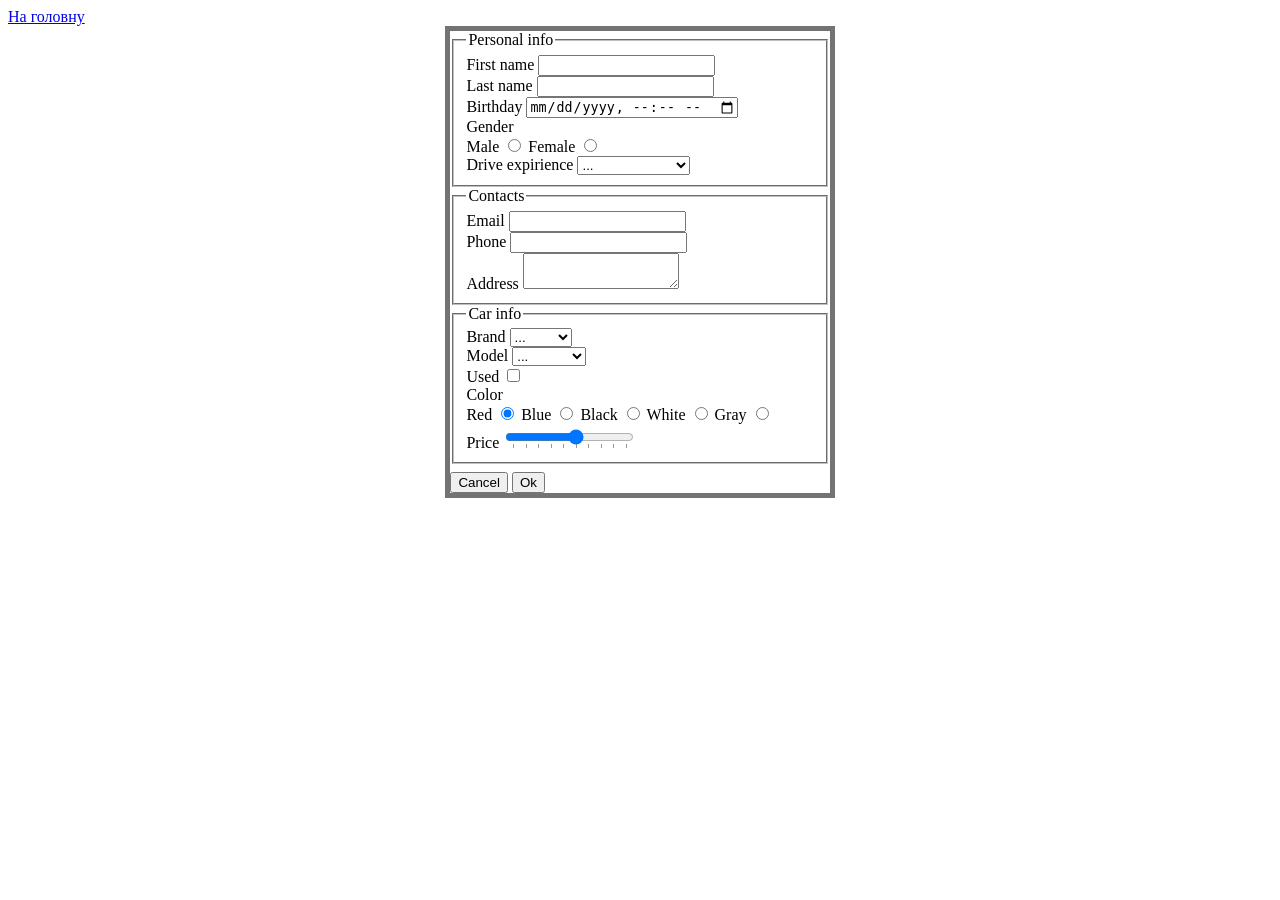
==== assets/html/form.html @ 8c5b7039 "Work finished" ====
<!DOCTYPE html>
<html lang="en">
<head>
    <meta charset="UTF-8">
    <meta name="viewport" content="width=device-width, initial-scale=1.0">
    <link rel="stylesheet" href="../css/style-form.css">
    <title>Car-Shop Form</title>
</head>
<body>
    <header>
        <a href="../../index.html">На головну</a>
    </header>

    <main>
         <form>
            <fieldset id="personal-info">
                <legend>Personal info</legend>
                <div class="form-elem">
                    <label for="first-name">First name</label>
                    <input type="text" name="first-name" id="first-name">
                </div>
                <div class="form-elem">
                    <label for="">Last name</label>
                    <input type="text" name="last-name" id="last-name">
                </div>
                <div class="form-elem">
                    <label for="birthday">Birthday</label>
                    <input type="datetime-local" name="birthday" id="birthday">
                </div>

                <div class="form-elem">
                    <div class="gender-name">Gender</div>
                    <label for="gender-male">Male</label>
                    <input type="radio" name="gender-male" id="gender-male">
                    <label for="gender-female">Female</label>
                    <input type="radio" name="gender-female" id="gender-female">
                </div>

                <div class="form-elem">
                    <label for="expirience-choice">Drive expirience</label>
                        <select id="expirience-choice">
                            <option value="...">...</option>
                            <option value="less-5-years">Менше 5 років</option>
                            <option value="more-5-years">Більше 5 років</option>
                        </select>
                </div>

            </fieldset>

            <fieldset id="contacts">

                <legend>Contacts</legend>

                <div class="form-elem">
                    <label for="email-text">Email</label>
                    <input type="email" name="email-text" id="email-text">
                </div>

                <div class="form-elem">
                    <label for="phone-num">Phone</label>
                    <input type="tel" name="phone-num" id="phone-num">
                </div>

                <div class="form-elem">
                    <label for="adres-persone">Address</label>
                   <textarea name="adres-persone" id="adres-persone"></textarea>
                </div>

            </fieldset>

            <fieldset id="car-info">
                <legend>Car info</legend>
                
                <div class="form-elem">
                    <label for="brand-choice">Brand</label>

                    <select id="brand-choice">
                            <option value="...">...</option>
                            <option value="Ford">Ford</option>
                            <option value="Toyota">Toyota</option>
                            <option value="FIAT">FIAT</option>
                        </select>
                </div>

                <div class="form-elem">
                    <label for="">Model</label>

                    <select id="expirience-choice">
                            <option value="...">...</option>
                            <option value="mustang">Mustang</option>
                            <option value="focus">Focus</option>
                            <option value="corolla">Corolla</option>
                            <option value="rav4">RAV4</option>
                            <option value="500">500</option>
                            <option value="panda">Panda</option>
                        </select>

                </div>

                <div class="form-elem">
                    <label for="check-used">Used</label>
                    <input type="checkbox" name="check-used" id="check-used">
                </div>

                <div class="form-elem">
                    <div class="color-name">Color</div>
                    <label for="red">Red</label>
                    <input type="radio" name="red" id="red" checked>

                    <label for="blue">Blue</label>
                    <input type="radio" name="blue" id="blue">

                    <label for="black">Black</label>
                    <input type="radio" name="black" id="black">

                    <label for="white">White</label>
                    <input type="radio" name="white" id="white">

                    <label for="gray">Gray</label>
                    <input type="radio" name="gray" id="gray">

                </div>

                <div class="form-elem">
                    <label for="range">Price</label>
                    <input 
                        type="range" 
                        name="price" 
                        id="price"
                        min="10"
                        max="100"
                        step="10"
                        list="price-list">

                        <datalist id="price-list">
                            <option value="10"></option>
                            <option value="20"></option>
                            <option value="30"></option>
                            <option value="40"></option>
                            <option value="50"></option>
                            <option value="60"></option>
                            <option value="70"></option>
                            <option value="80"></option>
                            <option value="90"></option>
                            <option value="100"></option>
                        </datalist>
                </div>

            </fieldset>

            <div class="form-elem-btn">
                <input type="reset" value="Cancel">
                <input type="submit" value="Ok">
            </div>

        </form>
    </main>
</body>
</html>
---- assets/css/style-form.css ----
form{
    border: 5px solid rgb(117, 114, 114);
    width: 30%;
    margin-top: 2%;
    margin: 0 auto;
}

textarea {
  max-height: 130px;
  max-width: 150px;
}

.form-elem-btn{
    margin-top: 2%;
}
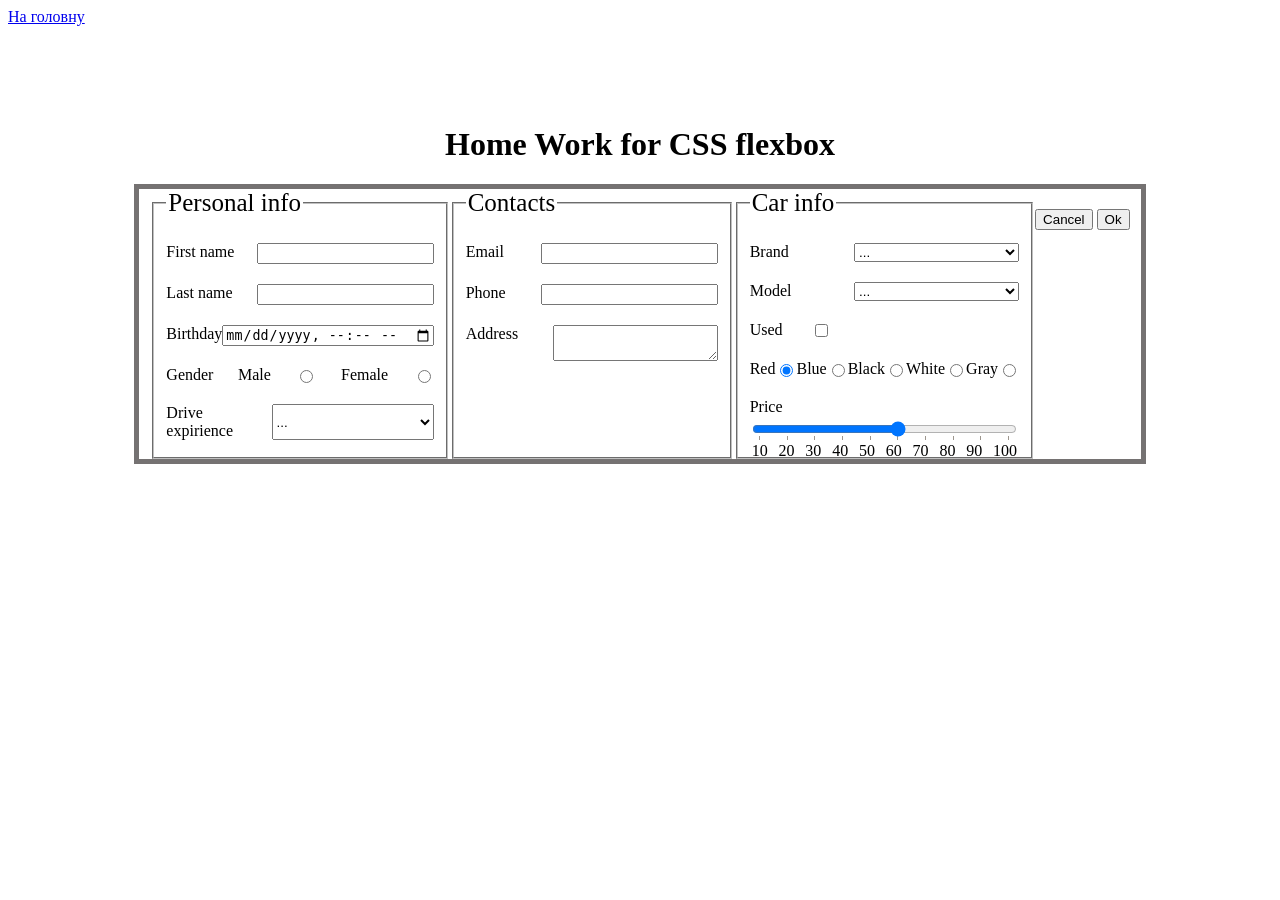
==== commit f2055839: "Add flex in form" ====
--- a/assets/html/form.html
+++ b/assets/html/form.html
@@ -12,6 +12,7 @@
     </header>
 
     <main>
+        <h1>Home Work for CSS flexbox</h1>
          <form>
             <fieldset id="personal-info">
                 <legend>Personal info</legend>
@@ -20,7 +21,7 @@
                     <input type="text" name="first-name" id="first-name">
                 </div>
                 <div class="form-elem">
-                    <label for="">Last name</label>
+                    <label for="last-name">Last name</label>
                     <input type="text" name="last-name" id="last-name">
                 </div>
                 <div class="form-elem">
@@ -31,9 +32,9 @@
                 <div class="form-elem">
                     <div class="gender-name">Gender</div>
                     <label for="gender-male">Male</label>
-                    <input type="radio" name="gender-male" id="gender-male">
+                    <input type="radio" name="gender" id="gender-male" value="male">
                     <label for="gender-female">Female</label>
-                    <input type="radio" name="gender-female" id="gender-female">
+                    <input type="radio" name="gender" id="gender-female" value="female">
                 </div>
 
                 <div class="form-elem">
@@ -83,9 +84,9 @@
                 </div>
 
                 <div class="form-elem">
-                    <label for="">Model</label>
+                    <label for="mark-choice">Model</label>
 
-                    <select id="expirience-choice">
+                    <select id="mark-choice">
                             <option value="...">...</option>
                             <option value="mustang">Mustang</option>
                             <option value="focus">Focus</option>
@@ -97,32 +98,31 @@
 
                 </div>
 
-                <div class="form-elem">
+                <div class="form-elem chek">
                     <label for="check-used">Used</label>
                     <input type="checkbox" name="check-used" id="check-used">
                 </div>
 
-                <div class="form-elem">
-                    <div class="color-name">Color</div>
+                <div class="form-elem color">
                     <label for="red">Red</label>
-                    <input type="radio" name="red" id="red" checked>
+                    <input type="radio" name="color" id="red" checked>
 
                     <label for="blue">Blue</label>
-                    <input type="radio" name="blue" id="blue">
+                    <input type="radio" name="color" id="blue">
 
                     <label for="black">Black</label>
-                    <input type="radio" name="black" id="black">
+                    <input type="radio" name="color" id="black">
 
                     <label for="white">White</label>
-                    <input type="radio" name="white" id="white">
+                    <input type="radio" name="color" id="white">
 
                     <label for="gray">Gray</label>
-                    <input type="radio" name="gray" id="gray">
+                    <input type="radio" name="color" id="gray">
 
                 </div>
 
-                <div class="form-elem">
-                    <label for="range">Price</label>
+                <div class="form-elem price">
+                    <label for="price">Price</label>
                     <input 
                         type="range" 
                         name="price" 
@@ -133,16 +133,16 @@
                         list="price-list">
 
                         <datalist id="price-list">
-                            <option value="10"></option>
-                            <option value="20"></option>
-                            <option value="30"></option>
-                            <option value="40"></option>
-                            <option value="50"></option>
-                            <option value="60"></option>
-                            <option value="70"></option>
-                            <option value="80"></option>
-                            <option value="90"></option>
-                            <option value="100"></option>
+                            <option value="10" label="10"></option>
+                            <option value="20" label="20"></option>
+                            <option value="30" label="30"></option>
+                            <option value="40" label="40"></option>
+                            <option value="50" label="50"></option>
+                            <option value="60" label="60"></option>
+                            <option value="70" label="70"></option>
+                            <option value="80" label="80"></option>
+                            <option value="90" label="90"></option>
+                            <option value="100" label="100"></option>
                         </datalist>
                 </div>
 
--- a/assets/css/style-form.css
+++ b/assets/css/style-form.css
@@ -1,13 +1,60 @@
+*{
+    box-sizing: border-box;
+}
+
+main{
+    margin-top: 100px;
+}
+
+h1{
+    text-align: center;
+}
+
 form{
+    display: flex;
+    justify-content: center;
     border: 5px solid rgb(117, 114, 114);
-    width: 30%;
+    width: 80%;
     margin-top: 2%;
     margin: 0 auto;
 }
 
+fieldset{
+    width: 280px;
+    height: 270px;
+}
+
+legend{
+    font-size: 25px;
+}
+
+.form-elem{
+    display: flex;
+    justify-content: space-between;
+    align-content: space-between;
+    margin-top: 20px;
+}
+
+select{
+    width: 165px;
+}
+
 textarea {
   max-height: 130px;
-  max-width: 150px;
+  max-width: 165px;
+}
+
+.chek{
+    width: 30%;
+}
+
+.price{
+    flex-direction: column;
+}
+
+datalist{
+    display: flex;
+    justify-content: space-between;
 }
 
 .form-elem-btn{
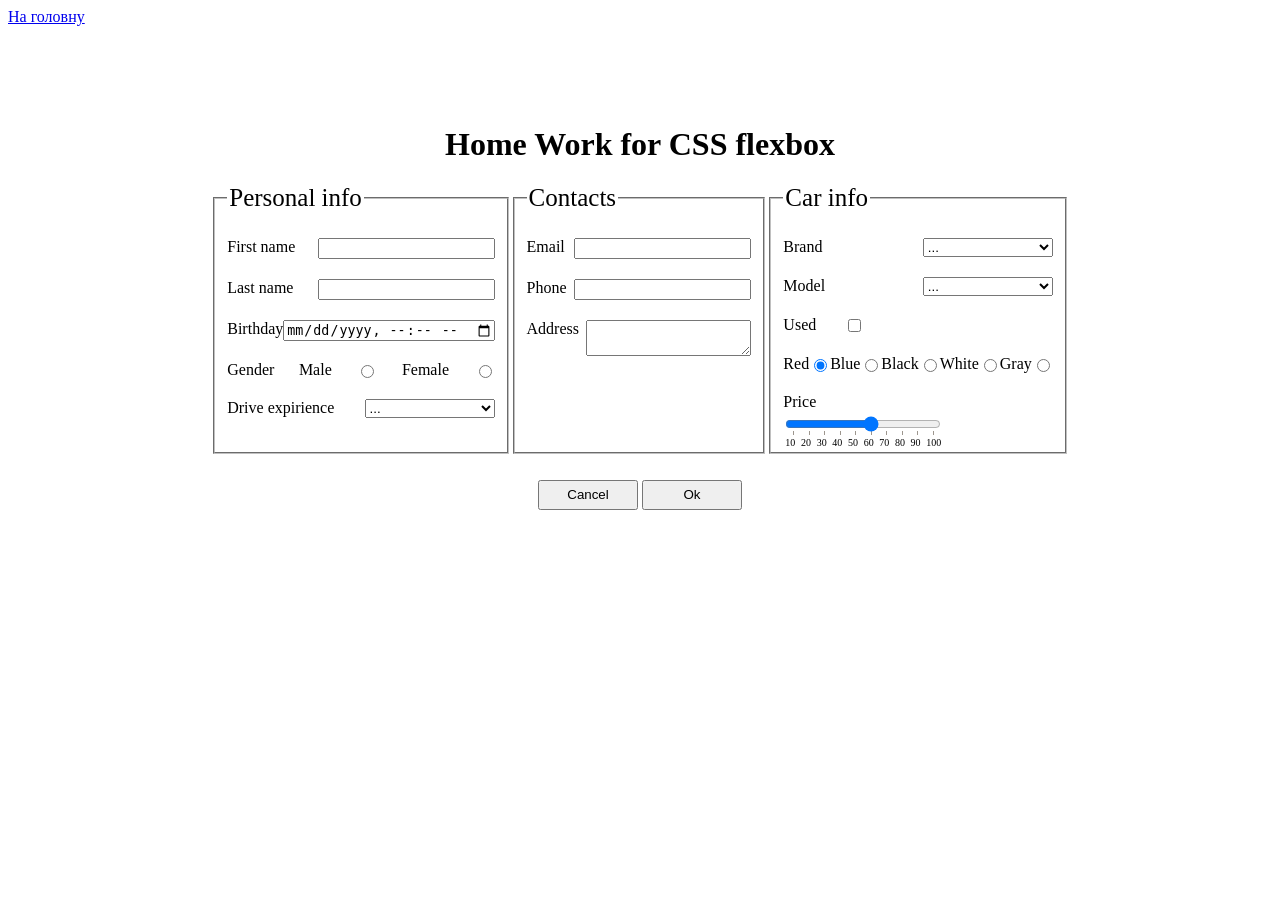
==== commit e04a9f65: "Form with flex finished" ====
--- a/assets/html/form.html
+++ b/assets/html/form.html
@@ -41,8 +41,12 @@
                     <label for="expirience-choice">Drive expirience</label>
                         <select id="expirience-choice">
                             <option value="...">...</option>
-                            <option value="less-5-years">Менше 5 років</option>
-                            <option value="more-5-years">Більше 5 років</option>
+                            <option value="expert">expert</option>
+                            <option value="more-than-10">more than 10</option>
+                            <option value="5-10">5-10</option>
+                            <option value="2-5">2-5</option>
+                            <option value="less-than-2">less than 2</option>
+                            <option value="beginner">beginner</option>
                         </select>
                 </div>
 
@@ -148,12 +152,11 @@
 
             </fieldset>
 
-            <div class="form-elem-btn">
+        </form>
+        <div class="form-elem-btn">
                 <input type="reset" value="Cancel">
                 <input type="submit" value="Ok">
             </div>
-
-        </form>
     </main>
 </body>
 </html>
--- a/assets/css/style-form.css
+++ b/assets/css/style-form.css
@@ -13,14 +13,13 @@
 form{
     display: flex;
     justify-content: center;
-    border: 5px solid rgb(117, 114, 114);
     width: 80%;
     margin-top: 2%;
     margin: 0 auto;
 }
 
 fieldset{
-    width: 280px;
+    width: 25%;
     height: 270px;
 }
 
@@ -36,7 +35,7 @@
 }
 
 select{
-    width: 165px;
+    width: 130px;
 }
 
 textarea {
@@ -50,13 +49,21 @@
 
 .price{
     flex-direction: column;
+    width: 160px;
 }
 
 datalist{
     display: flex;
     justify-content: space-between;
+    font-size: 10px;
 }
 
 .form-elem-btn{
     margin-top: 2%;
+    text-align: center;
+}
+
+.form-elem-btn > input{
+    width: 100px;
+    height: 30px;
 }
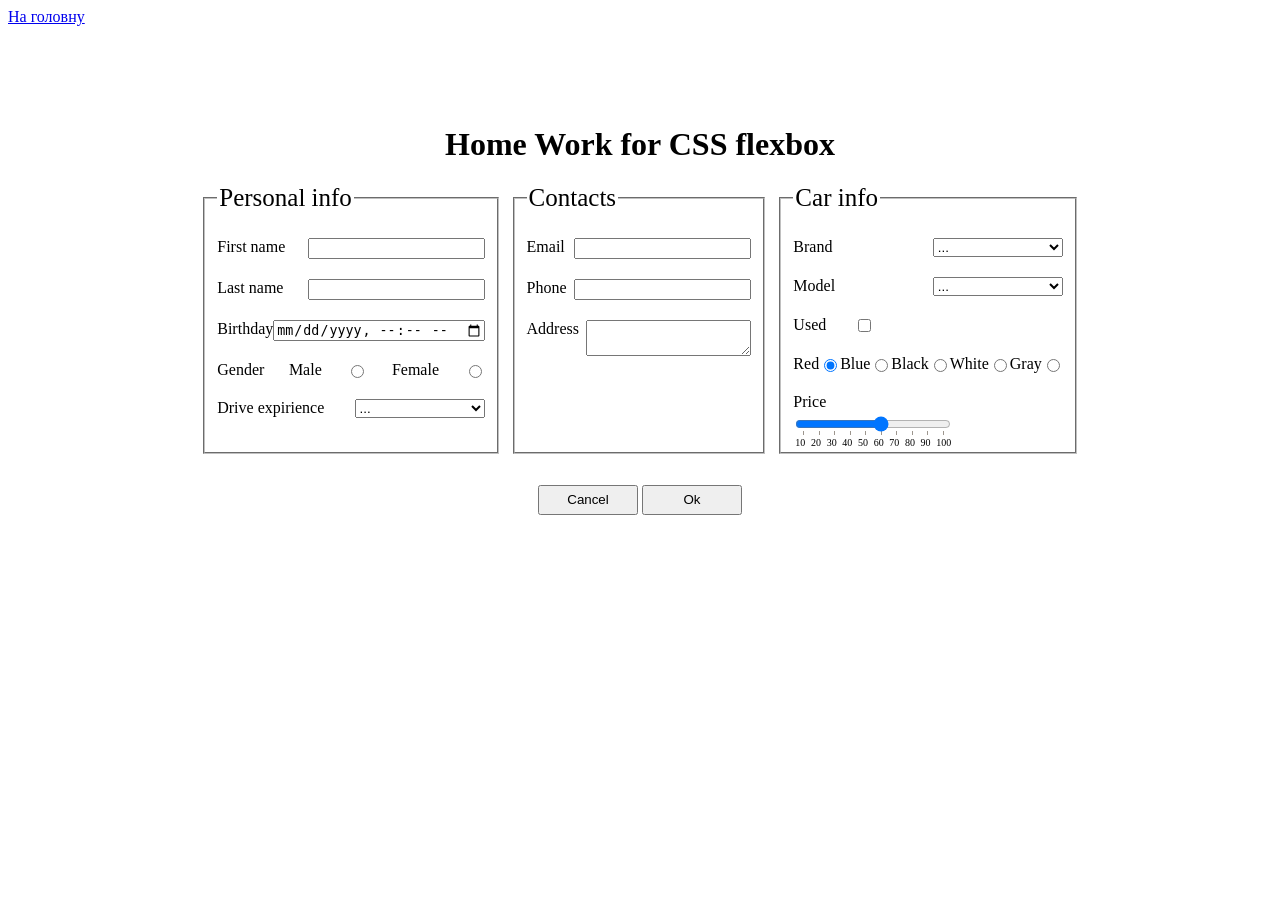
==== commit 5e6f5e40: "Fixed errors" ====
--- a/assets/html/form.html
+++ b/assets/html/form.html
@@ -151,12 +151,12 @@
                 </div>
 
             </fieldset>
-
-        </form>
-        <div class="form-elem-btn">
+            <div class="form-elem-btn">
                 <input type="reset" value="Cancel">
                 <input type="submit" value="Ok">
             </div>
+        </form>
+    
     </main>
 </body>
 </html>
--- a/assets/css/style-form.css
+++ b/assets/css/style-form.css
@@ -13,6 +13,8 @@
 form{
     display: flex;
     justify-content: center;
+    flex-wrap: wrap;
+    gap: 10px;
     width: 80%;
     margin-top: 2%;
     margin: 0 auto;
@@ -30,7 +32,6 @@
 .form-elem{
     display: flex;
     justify-content: space-between;
-    align-content: space-between;
     margin-top: 20px;
 }
 
@@ -59,6 +60,7 @@
 }
 
 .form-elem-btn{
+    width: 300px;
     margin-top: 2%;
     text-align: center;
 }
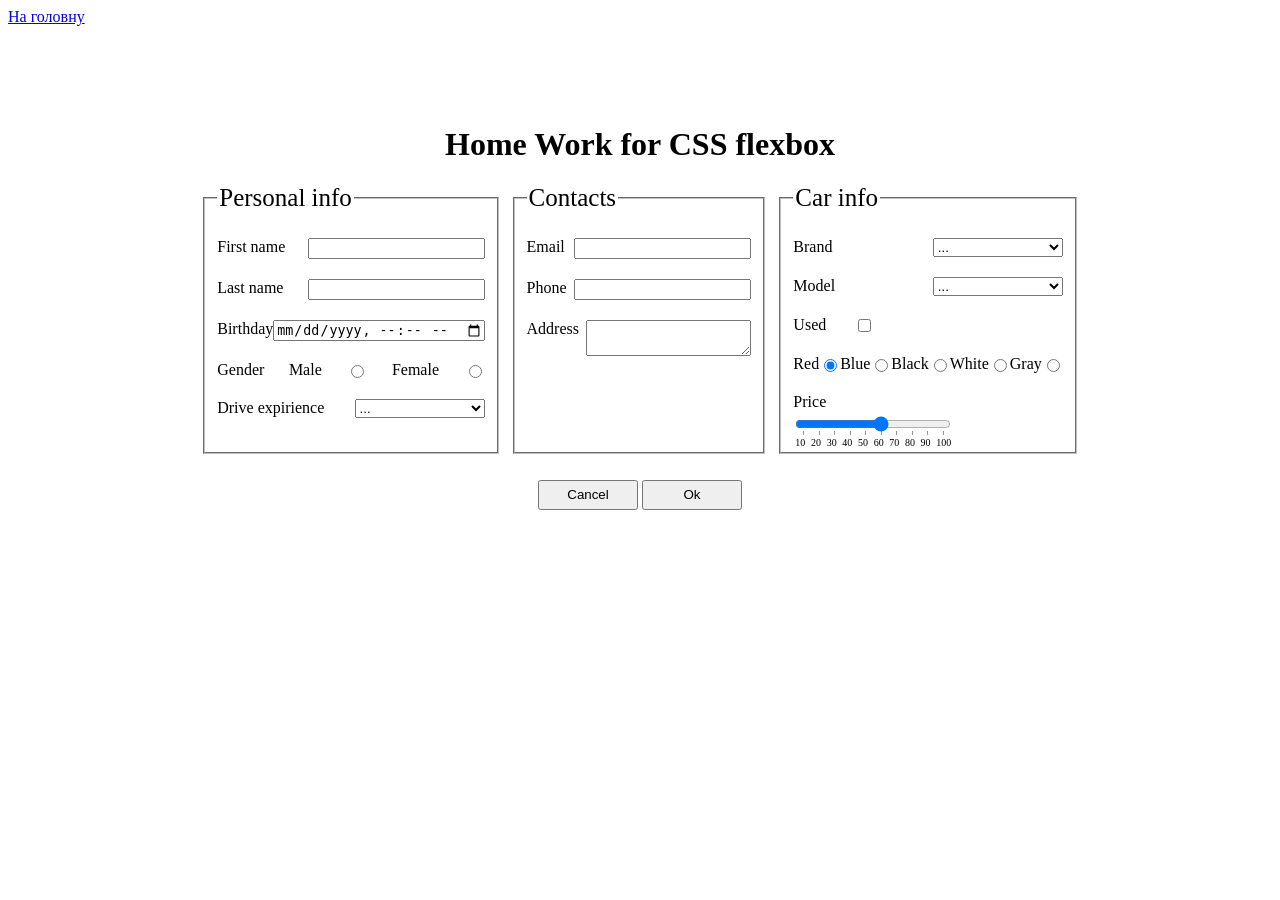
==== commit e423eec5: "Work finished" ====
--- a/assets/html/form.html
+++ b/assets/html/form.html
@@ -13,7 +13,7 @@
 
     <main>
         <h1>Home Work for CSS flexbox</h1>
-         <form>
+         <form id="order-form">
             <fieldset id="personal-info">
                 <legend>Personal info</legend>
                 <div class="form-elem">
@@ -151,12 +151,11 @@
                 </div>
 
             </fieldset>
-            <div class="form-elem-btn">
-                <input type="reset" value="Cancel">
-                <input type="submit" value="Ok">
+        </form>
+    <div class="form-elem-btn">
+                <input type="reset" value="Cancel" form="order-form">
+                <input type="submit" value="Ok" form="order-form">
             </div>
-        </form>
-    
     </main>
 </body>
 </html>
--- a/assets/css/style-form.css
+++ b/assets/css/style-form.css
@@ -60,7 +60,6 @@
 }
 
 .form-elem-btn{
-    width: 300px;
     margin-top: 2%;
     text-align: center;
 }
